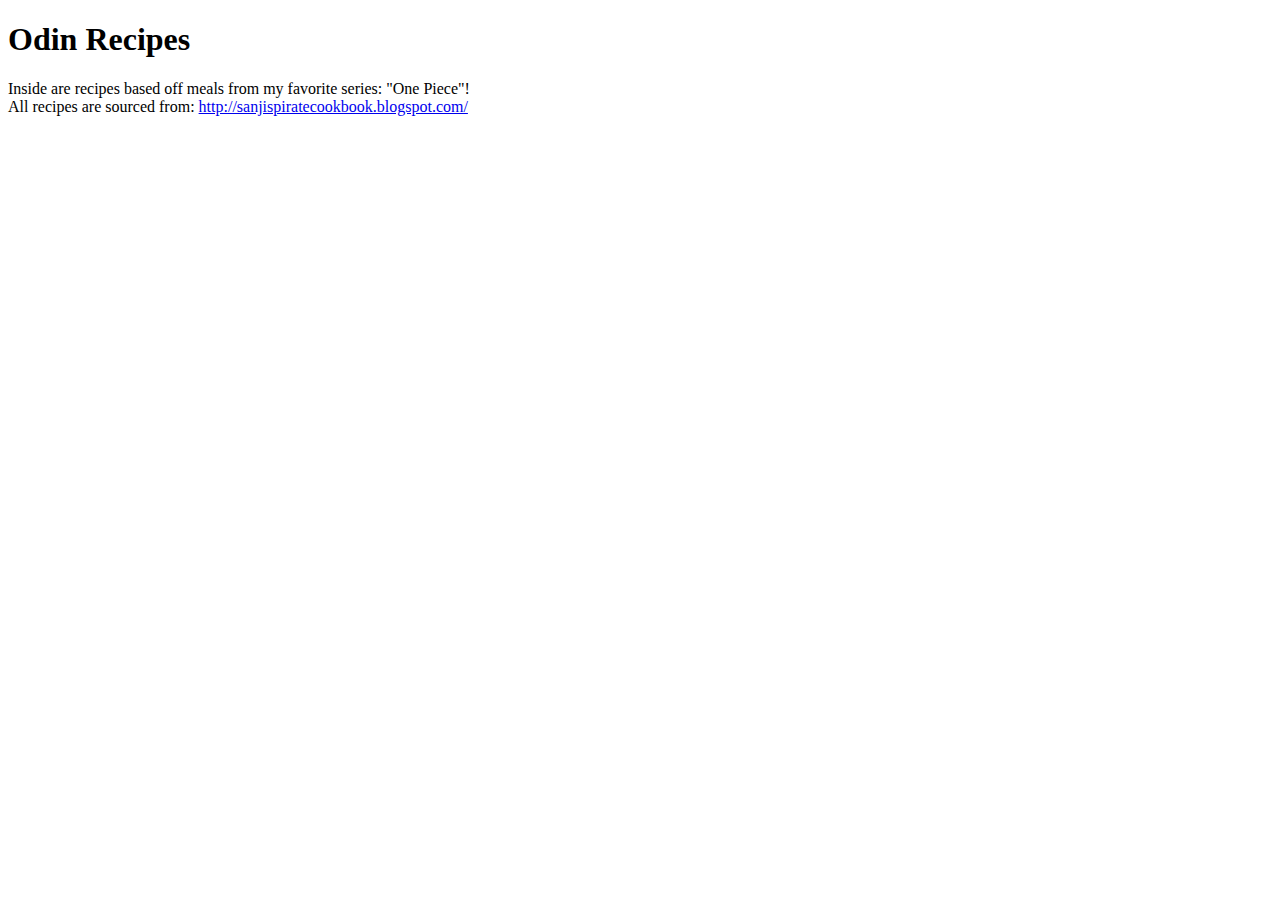
==== index.html @ 16a31879 "Edit index.html" ====
<!DOCTYPE html>
<html lang="en">
<head>
    <meta charset="UTF-8">
    <meta name="viewport" content="width=device-width, initial-scale=1.0">
    <title>Odin Project Recipes</title>
</head>
<body>
    <h1>Odin Recipes</h1>
    <p>Inside are recipes based off meals from my favorite series: "One Piece"!<br>
    All recipes are sourced from: <a href="http://sanjispiratecookbook.blogspot.com/" target="_blank" rel="nofollow noreferrer" >http://sanjispiratecookbook.blogspot.com/</a>
</html>
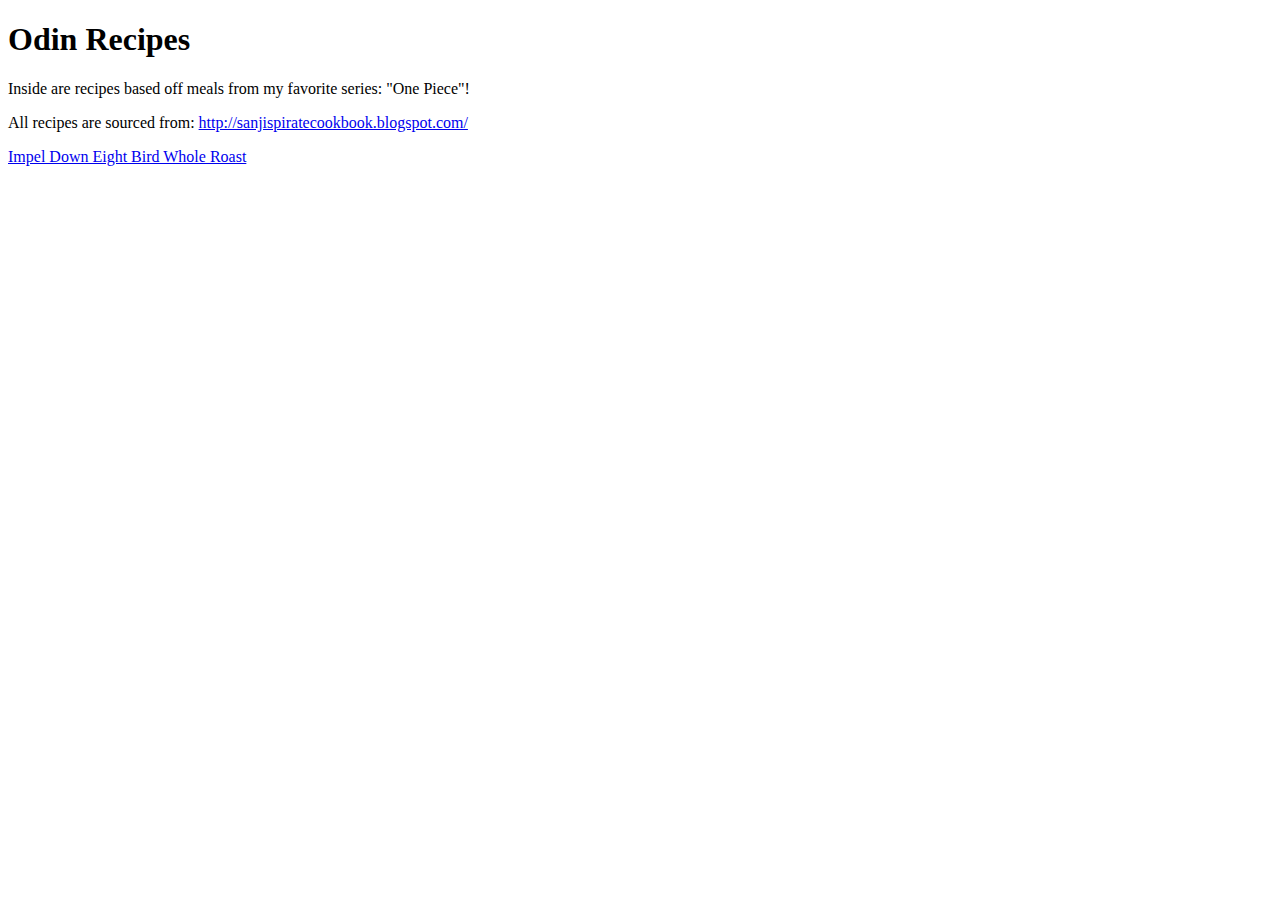
==== commit fca8f4dd: "Add eightbirddishimage.jpg" ====
--- a/index.html
+++ b/index.html
@@ -8,5 +8,7 @@
 <body>
     <h1>Odin Recipes</h1>
     <p>Inside are recipes based off meals from my favorite series: "One Piece"!<br>
-    All recipes are sourced from: <a href="http://sanjispiratecookbook.blogspot.com/" target="_blank" rel="nofollow noreferrer" >http://sanjispiratecookbook.blogspot.com/</a>
-</html>+    <p>All recipes are sourced from: <a href="http://sanjispiratecookbook.blogspot.com/" target="_blank" rel="nofollow noreferrer" >http://sanjispiratecookbook.blogspot.com/</a></p>
+    <a href="recipes/eight-bird-whole-roast.html">Impel Down Eight Bird Whole Roast</a>
+    </body>
+    </html>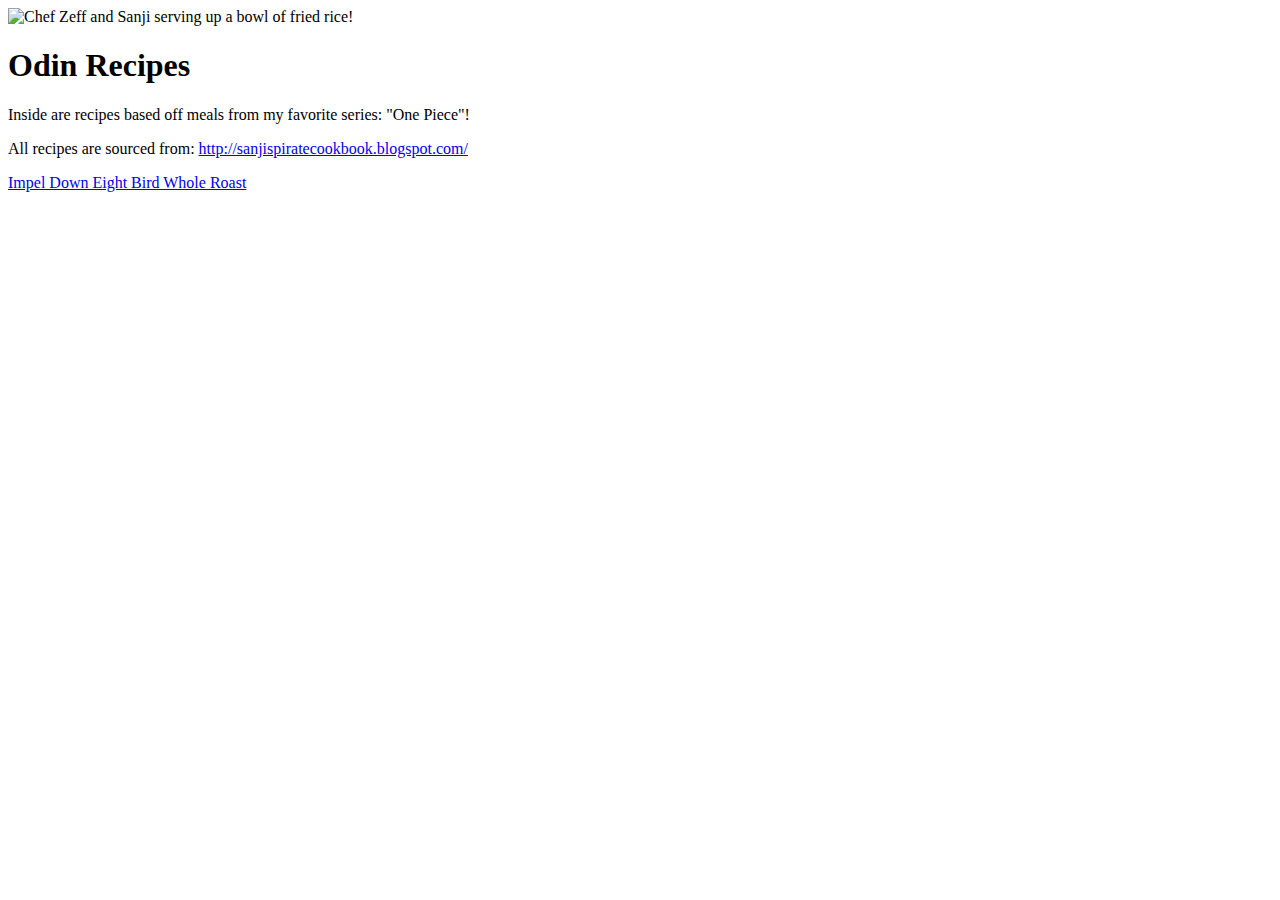
==== commit 136a97ea: "Edit index.html eight-bird-whole-roast.html" ====
--- a/index.html
+++ b/index.html
@@ -6,6 +6,7 @@
     <title>Odin Project Recipes</title>
 </head>
 <body>
+    <img src="../odin-recipes/images/sanji-zeff-header.jpg_large" alt="Chef Zeff and Sanji serving up a bowl of fried rice!" width="410" height="620">
     <h1>Odin Recipes</h1>
     <p>Inside are recipes based off meals from my favorite series: "One Piece"!<br>
     <p>All recipes are sourced from: <a href="http://sanjispiratecookbook.blogspot.com/" target="_blank" rel="nofollow noreferrer" >http://sanjispiratecookbook.blogspot.com/</a></p>
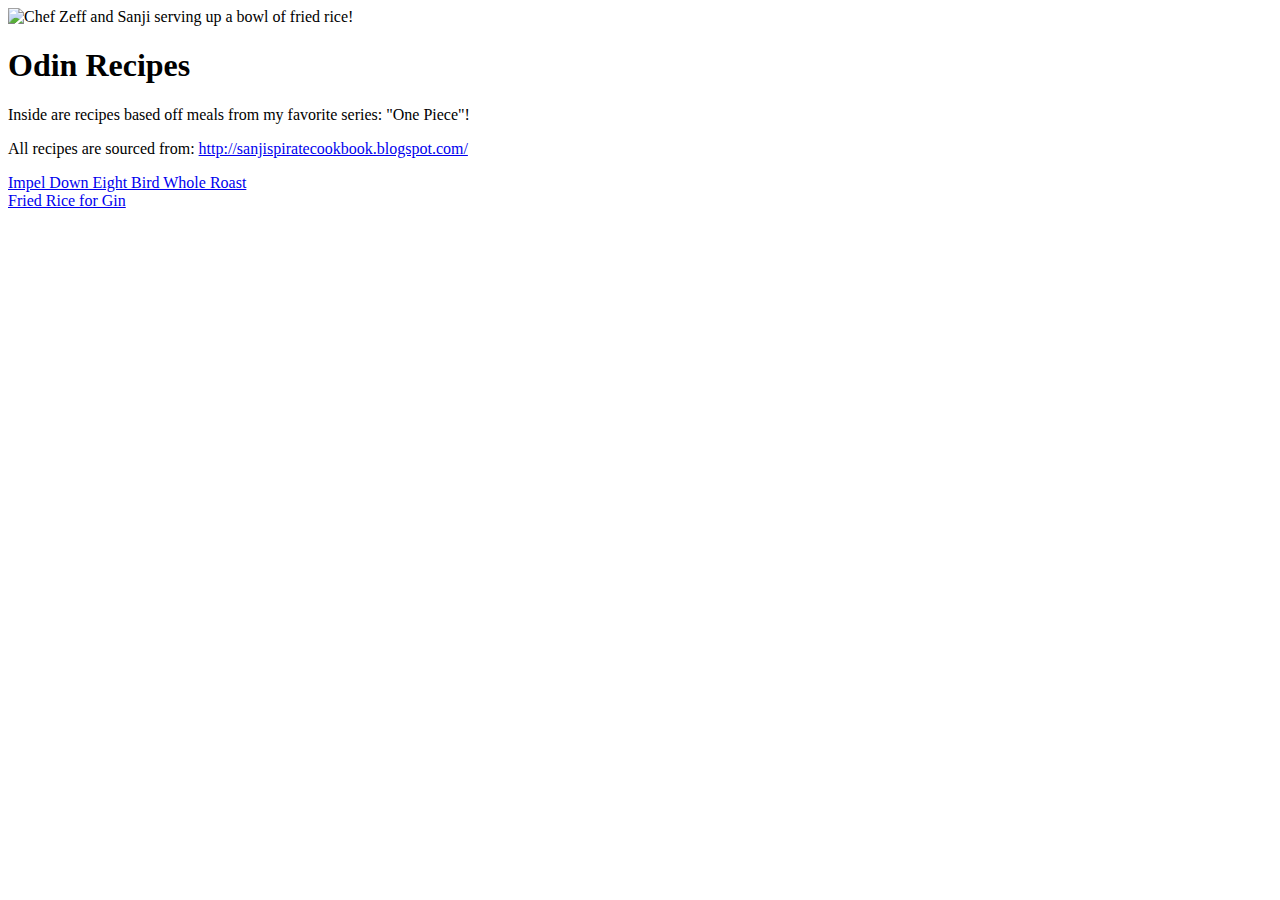
==== commit b489c9af: "Added images and updated html files" ====
--- a/index.html
+++ b/index.html
@@ -10,6 +10,7 @@
     <h1>Odin Recipes</h1>
     <p>Inside are recipes based off meals from my favorite series: "One Piece"!<br>
     <p>All recipes are sourced from: <a href="http://sanjispiratecookbook.blogspot.com/" target="_blank" rel="nofollow noreferrer" >http://sanjispiratecookbook.blogspot.com/</a></p>
-    <a href="recipes/eight-bird-whole-roast.html">Impel Down Eight Bird Whole Roast</a>
+    <a href="recipes/eight-bird-whole-roast.html">Impel Down Eight Bird Whole Roast</a><br>
+    <a href="recipes/fried-rice.html">Fried Rice for Gin</a>
     </body>
     </html>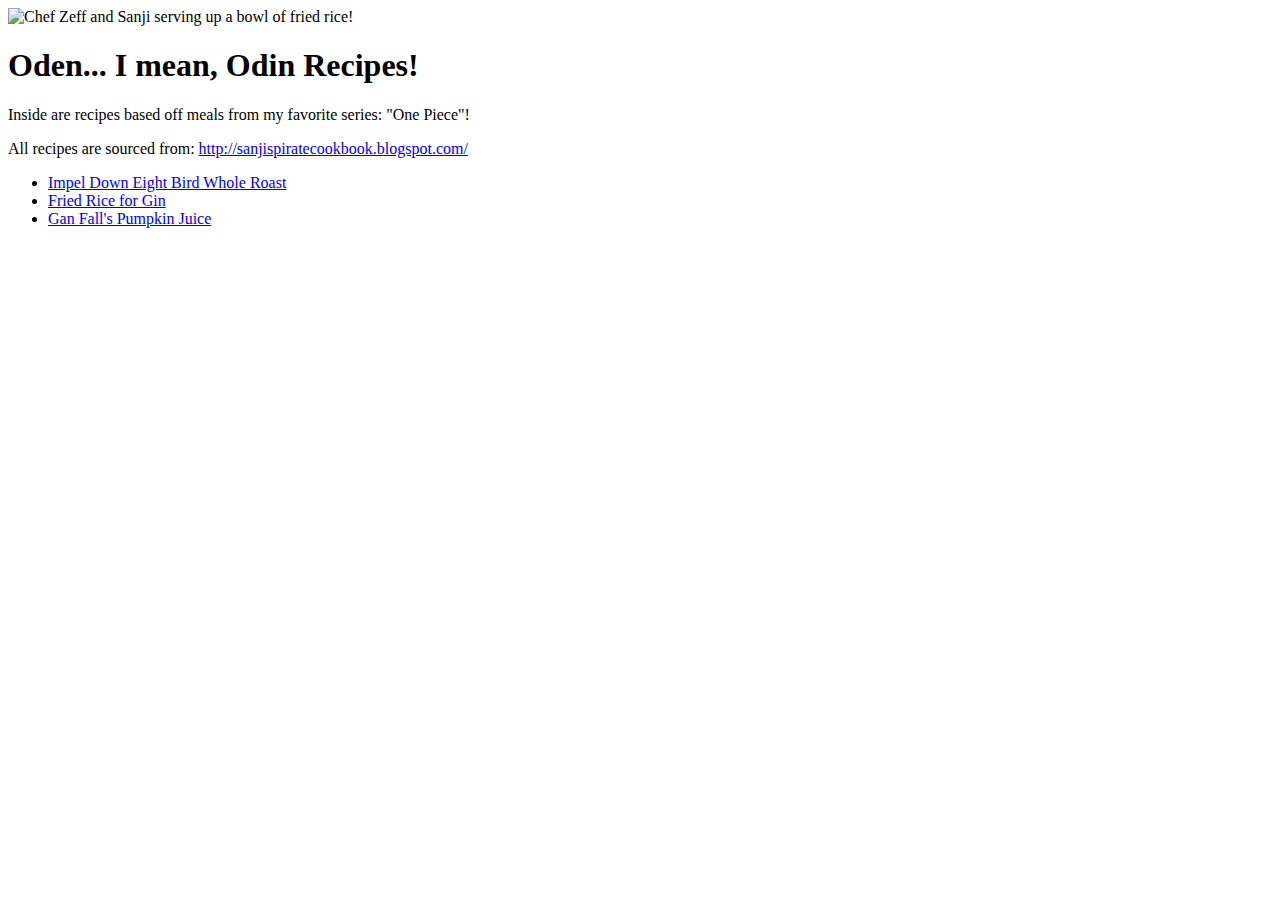
==== commit ad2b22f7: "Finalize website" ====
--- a/index.html
+++ b/index.html
@@ -7,10 +7,16 @@
 </head>
 <body>
     <img src="../odin-recipes/images/sanji-zeff-header.jpg_large" alt="Chef Zeff and Sanji serving up a bowl of fried rice!" width="410" height="620">
-    <h1>Odin Recipes</h1>
+    <h1>Oden... I mean, Odin Recipes!</h1>
     <p>Inside are recipes based off meals from my favorite series: "One Piece"!<br>
     <p>All recipes are sourced from: <a href="http://sanjispiratecookbook.blogspot.com/" target="_blank" rel="nofollow noreferrer" >http://sanjispiratecookbook.blogspot.com/</a></p>
-    <a href="recipes/eight-bird-whole-roast.html">Impel Down Eight Bird Whole Roast</a><br>
-    <a href="recipes/fried-rice.html">Fried Rice for Gin</a>
-    </body>
+    <ul>
+       <li><a href="recipes/eight-bird-whole-roast.html">Impel Down Eight Bird Whole Roast</a></li>
+       <li><a href="recipes/fried-rice.html">Fried Rice for Gin</a></li>
+        <li><a href="recipes/pumpkin-juice.html">Gan Fall's Pumpkin Juice</a></li>
+    </ul>
+    
+
+</body>
+
     </html>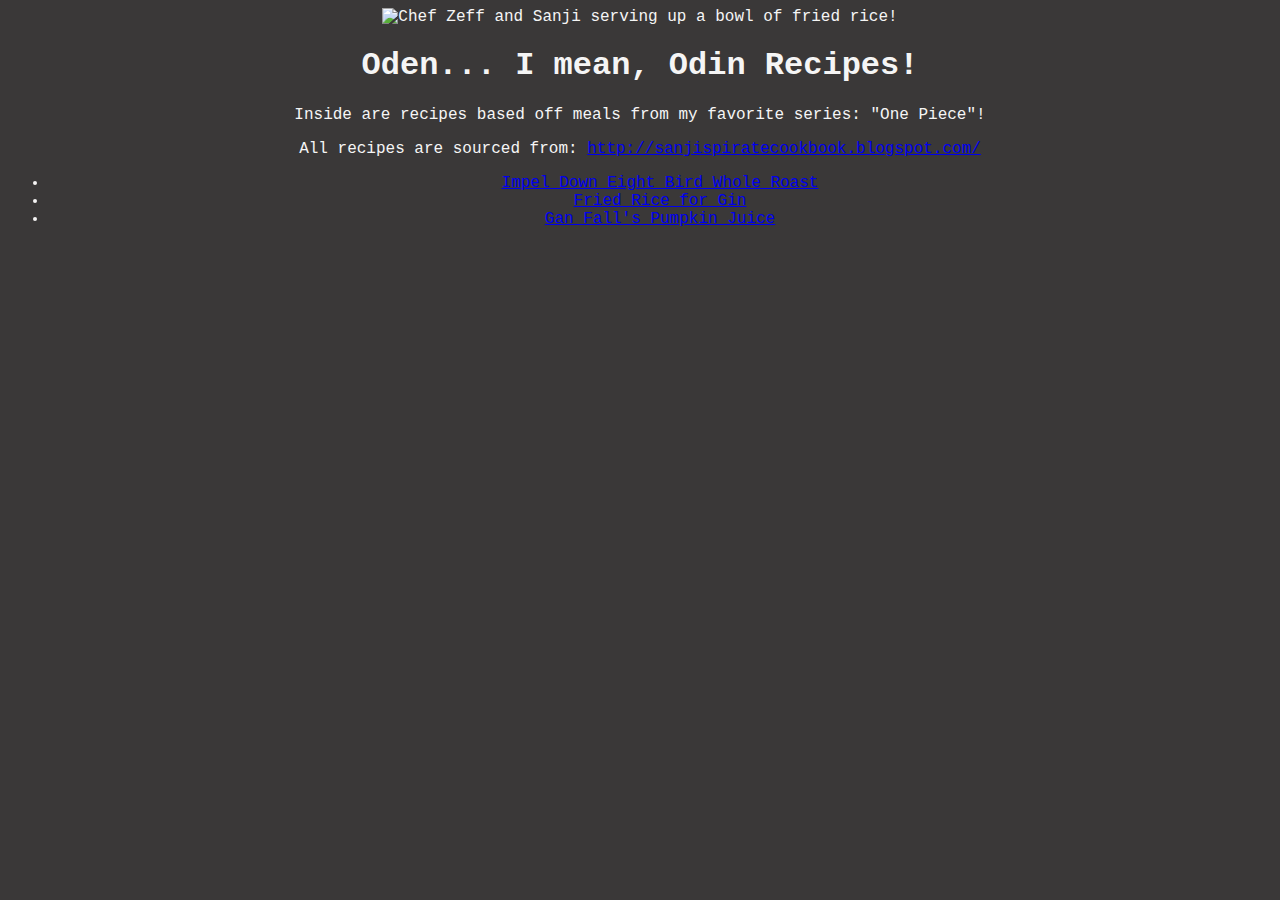
==== commit cac47549: "Add CSS elements" ====
--- a/index.html
+++ b/index.html
@@ -3,6 +3,7 @@
 <head>
     <meta charset="UTF-8">
     <meta name="viewport" content="width=device-width, initial-scale=1.0">
+    <link rel="stylesheet" href="styles.css">
     <title>Odin Project Recipes</title>
 </head>
 <body>
@@ -10,7 +11,7 @@
     <h1>Oden... I mean, Odin Recipes!</h1>
     <p>Inside are recipes based off meals from my favorite series: "One Piece"!<br>
     <p>All recipes are sourced from: <a href="http://sanjispiratecookbook.blogspot.com/" target="_blank" rel="nofollow noreferrer" >http://sanjispiratecookbook.blogspot.com/</a></p>
-    <ul>
+    <ul class="lists">
        <li><a href="recipes/eight-bird-whole-roast.html">Impel Down Eight Bird Whole Roast</a></li>
        <li><a href="recipes/fried-rice.html">Fried Rice for Gin</a></li>
         <li><a href="recipes/pumpkin-juice.html">Gan Fall's Pumpkin Juice</a></li>
--- a/styles.css
+++ b/styles.css
@@ -0,0 +1,12 @@
+body {
+    background-color: rgb(58, 56, 56);
+    text-align: center;
+    color: whitesmoke;
+    font-family: 'Courier New', Courier, monospace;
+    font-size: medium;
+}
+
+
+.lists {
+    align-items: center;
+}